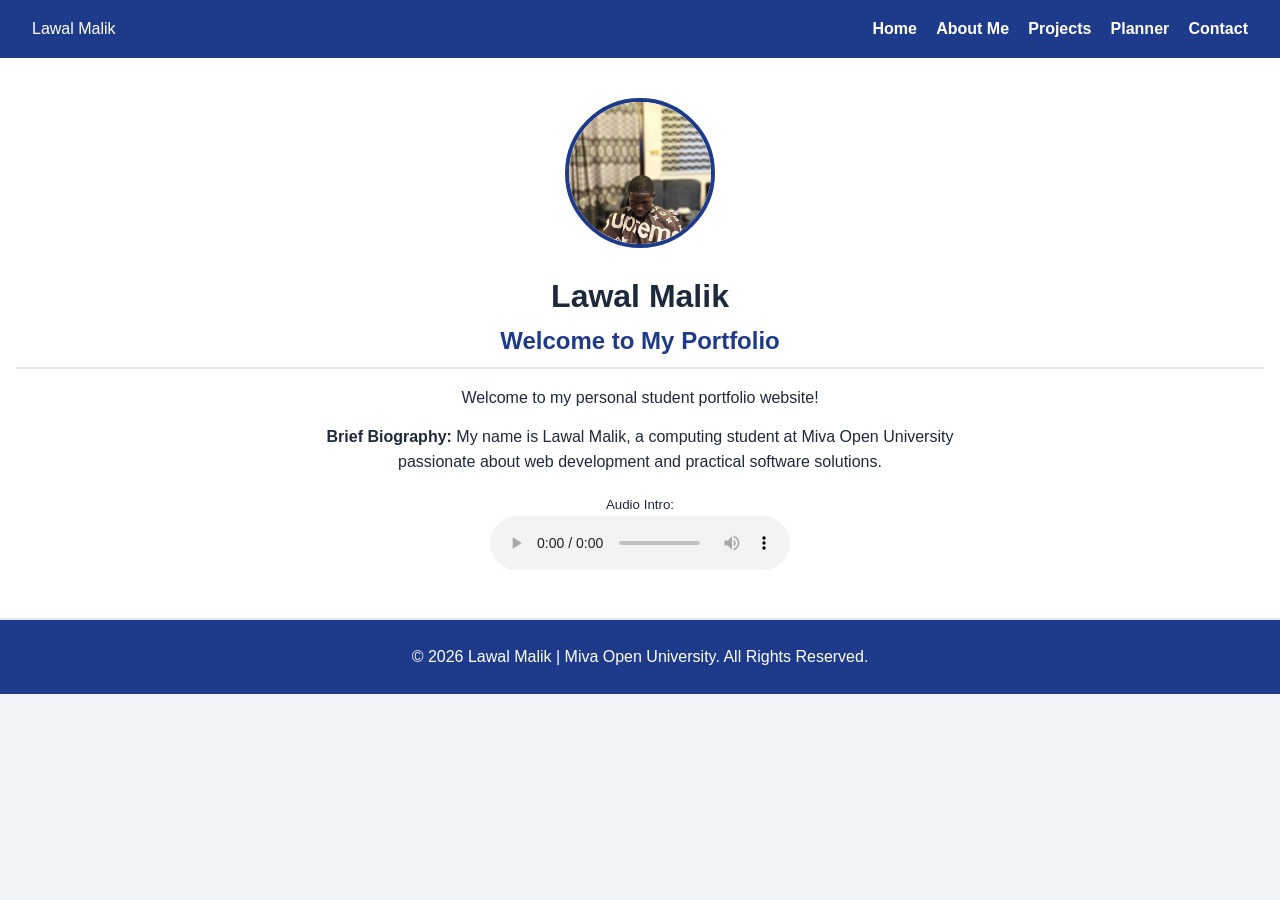
==== index.html @ 11c0816a "Add files via upload" ====
<!DOCTYPE html>
<html lang="en">
<head>
    <meta charset="UTF-8">
    <meta name="viewport" content="width=device-width, initial-scale=1.0">
    <title>Home | Lawal Malik</title>
    <link rel="stylesheet" href="style.css">
</head>
<body>

    <nav class="navbar">
        <div class="logo">Lawal Malik</div>
        <ul class="nav-links">
            <li><a href="index.html">Home</a></li>
            <li><a href="about.html">About Me</a></li>
            <li><a href="projects.html">Projects</a></li>
            <li><a href="planner.html">Planner</a></li>
            <li><a href="contact.html">Contact</a></li>
        </ul>
    </nav>

    <header class="hero">
        <img src="myphoto.jpg" alt="Photograph of Lawal Malik" class="profile-pic">
        <h1>Lawal Malik</h1>
        <h2>Welcome to My Portfolio</h2>
        <p>Welcome to my personal student portfolio website!</p>
        <p class="bio"><strong>Brief Biography:</strong> My name is Lawal Malik, a computing student at Miva Open University passionate about web development and practical software solutions.</p>
        
        <div class="media-box">
            <p><small>Audio Intro:</small></p>
            <audio controls>
                <source src="https://soundhelix.com" type="audio/mpeg">
                Your browser does not support the audio element.
            </audio>
        </div>
    </header>

    <footer>
        <p>&copy; 2026 Lawal Malik | Miva Open University. All Rights Reserved.</p>
    </footer>

</body>
</html>
---- style.css ----
/* Consistent Color Scheme & Reset */
:root {
    --primary: #1e3a8a;
    --secondary: #2563eb;
    --bg: #f1f5f9;
    --card-bg: #ffffff;
    --text: #1e293b;
}

* {
    box-sizing: border-box;
    margin: 0;
    padding: 0;
    font-family: Arial, sans-serif;
}

body {
    background-color: var(--bg);
    color: var(--text);
    line-height: 1.6;
}

/* Navigation Styling with Flexbox */
.navbar {
    background-color: var(--primary);
    color: white;
    padding: 1rem 2rem;
    display: flex;
    justify-content: space-between;
    align-items: center;
    position: sticky;
    top: 0;
    z-index: 100;
}

.nav-links {
    list-style: none;
    display: flex;
    gap: 1.2rem;
}

.nav-links a {
    color: white;
    text-decoration: none;
    font-weight: bold;
    transition: color 0.3s ease;
}

.nav-links a:hover {
    color: #93c5fd;
}

/* Hero / Homepage */
.hero {
    text-align: center;
    padding: 2.5rem 1rem;
    background: white;
    border-bottom: 2px solid #e2e8f0;
}

.profile-pic {
    width: 150px;
    height: 150px;
    border-radius: 50%;
    object-fit: cover;
    border: 4px solid var(--primary);
    margin-bottom: 1rem;
}

.bio {
    max-width: 650px;
    margin: 0.8rem auto;
}

.media-box {
    margin-top: 1rem;
}

/* Layout & Cards */
.container {
    max-width: 960px;
    margin: 1.5rem auto;
    padding: 0 1rem;
}

.card {
    background: var(--card-bg);
    padding: 1.5rem;
    margin-bottom: 1.5rem;
    border-radius: 8px;
    box-shadow: 0 2px 6px rgba(0,0,0,0.08);
}

h2 {
    color: var(--primary);
    margin-bottom: 1rem;
    border-bottom: 2px solid #e2e8f0;
    padding-bottom: 0.4rem;
}

h3 {
    margin: 0.6rem 0 0.3rem;
}

/* CSS Grid for About & Projects */
.about-grid, .project-grid {
    display: grid;
    grid-template-columns: repeat(auto-fit, minmax(240px, 1fr));
    gap: 1rem;
    margin-bottom: 1rem;
}

.about-grid ul {
    padding-left: 1.2rem;
}

/* Table Styling */
table {
    width: 100%;
    border-collapse: collapse;
    margin-top: 0.8rem;
}

th, td {
    border: 1px solid #cbd5e1;
    padding: 0.6rem;
    text-align: left;
}

th {
    background-color: var(--primary);
    color: white;
}

/* Project Cards & Transitions */
.project-item {
    border: 1px solid #e2e8f0;
    padding: 1rem;
    border-radius: 6px;
    transition: transform 0.3s ease, box-shadow 0.3s ease;
}

.project-item:hover {
    transform: translateY(-4px);
    box-shadow: 0 4px 12px rgba(0,0,0,0.12);
}

.project-item img {
    width: 100%;
    height: 120px;
    object-fit: cover;
    border-radius: 4px;
}

/* Buttons, Planner & Form */
.btn {
    display: inline-block;
    background-color: var(--secondary);
    color: white;
    padding: 0.5rem 1rem;
    border: none;
    border-radius: 4px;
    text-decoration: none;
    cursor: pointer;
    margin-top: 0.5rem;
    transition: background-color 0.3s ease;
}

.btn:hover {
    background-color: var(--primary);
}

.planner-controls {
    display: flex;
    gap: 0.5rem;
    margin-bottom: 1rem;
}

input, textarea {
    width: 100%;
    padding: 0.6rem;
    border: 1px solid #cbd5e1;
    border-radius: 4px;
}

.task-list {
    list-style: none;
}

.task-list li {
    display: flex;
    justify-content: space-between;
    align-items: center;
    padding: 0.5rem;
    border-bottom: 1px solid #e2e8f0;
}

.completed {
    text-decoration: line-through;
    color: #64748b;
}

.form-group {
    margin-bottom: 0.8rem;
}

.feedback {
    margin-top: 0.8rem;
    font-weight: bold;
}

footer {
    text-align: center;
    padding: 1.5rem;
    background: var(--primary);
    color: white;
}

/* Responsive Design for Mobile */
@media (max-width: 600px) {
    .navbar {
        flex-direction: column;
        gap: 0.5rem;
    }
    .nav-links {
        flex-wrap: wrap;
        justify-content: center;
    }
}
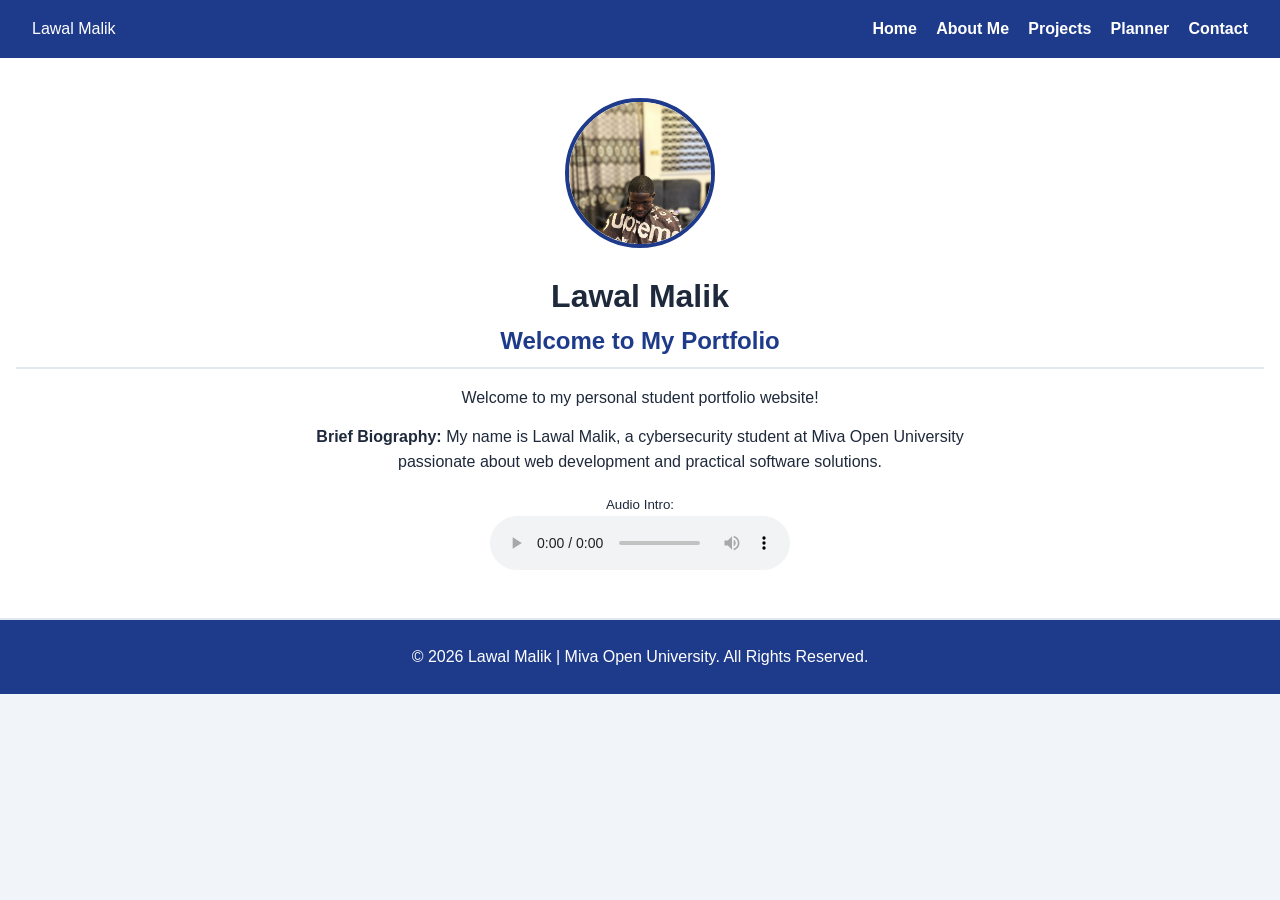
==== commit bdf0c404: "Add files via upload" ====
--- a/index.html
+++ b/index.html
@@ -24,7 +24,7 @@
         <h1>Lawal Malik</h1>
         <h2>Welcome to My Portfolio</h2>
         <p>Welcome to my personal student portfolio website!</p>
-        <p class="bio"><strong>Brief Biography:</strong> My name is Lawal Malik, a computing student at Miva Open University passionate about web development and practical software solutions.</p>
+        <p class="bio"><strong>Brief Biography:</strong> My name is Lawal Malik, a cybersecurity student at Miva Open University passionate about web development and practical software solutions.</p>
         
         <div class="media-box">
             <p><small>Audio Intro:</small></p>
